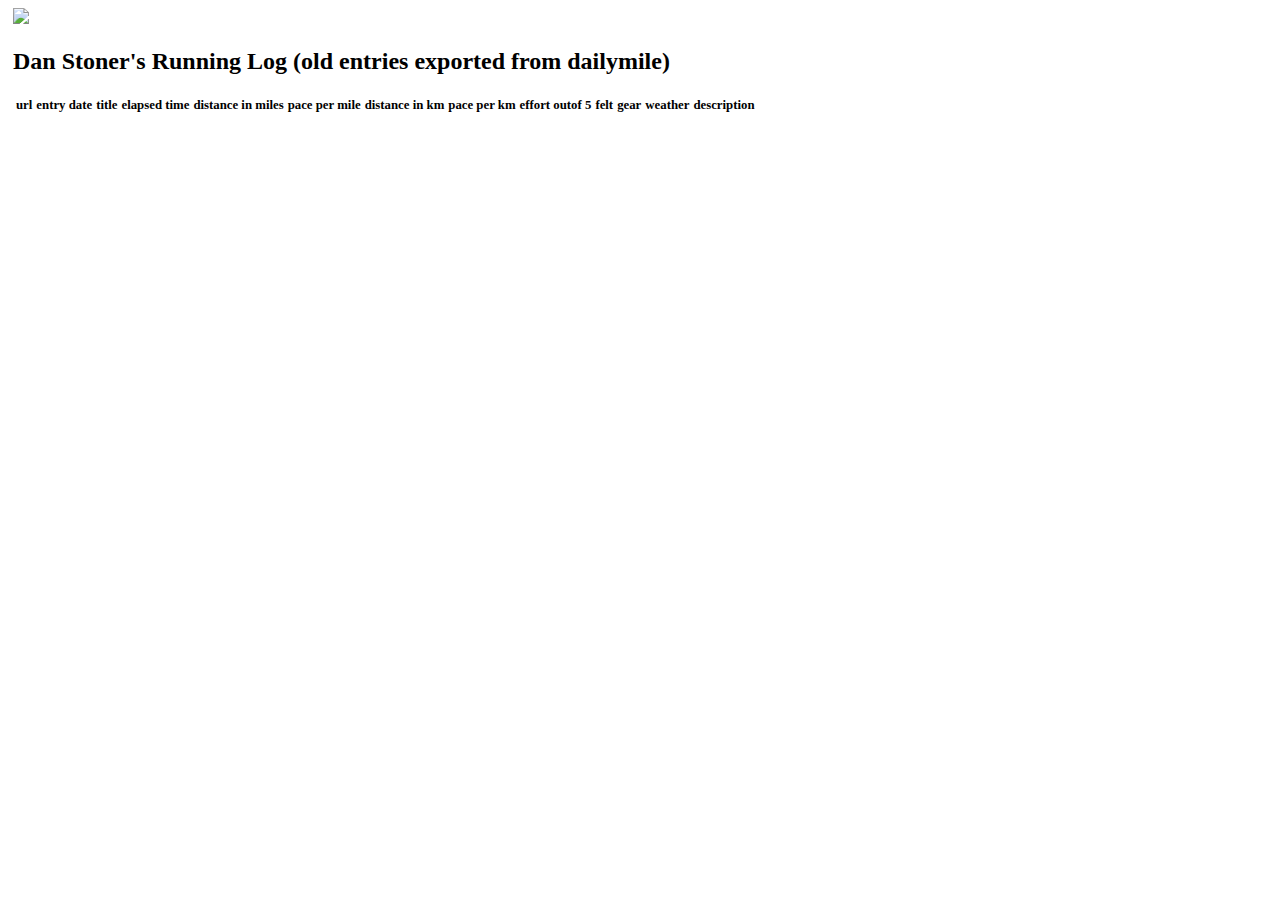
==== dynatable/index.html @ 7a1a53fc "builk add existing dynatable bits" ====
<!DOCTYPE html>
<html>
  <head>
    <title>
    Dan's Running Log (old data from dailymile) - dynatable
    </title>

<link rel="stylesheet" href="https://unpkg.com/purecss@1.0.0/build/pure-min.css" integrity="sha384-nn4HPE8lTHyVtfCBi5yW9d20FjT8BJwUXyWZT9InLYax14RDjBj46LmSztkmNP9w" crossorigin="anonymous">
<link rel="stylesheet" href="css/modified.jquery.dynatable.css" />
  </head>

<script src="http://code.jquery.com/jquery-1.9.1.js"></script>
<script src="jquery.dynatable.js"></script>
<script src="running_entries.js"></script>

<div class="pure-g" style="padding-left:5px;">

<div class="pure-u">

<img src="images/dailymile_export_header_trailruns.jpg">

<h2>Dan Stoner's Running Log (old entries exported from dailymile)</h2>
</div>

<div class="pure-u" style="font-size:80%;">
<table id="entries-table" class="pure-table pure-table-striped pure-table-bordered">
  <thead>
    <th>url</th>
    <th>entry date</th>
    <th>title</th>
    <th>elapsed time</th>
    <th>distance in miles</th>
    <th>pace per mile</th>
    <th>distance in km</th>
    <th>pace per km</th>
    <th>effort outof 5</th>
    <th>felt</th>
    <th>gear</th>
    <th>weather</th>
    <th>description</th>
  </thead>
  <tbody>
  </tbody>
</table>

</div>
</div>




</html>
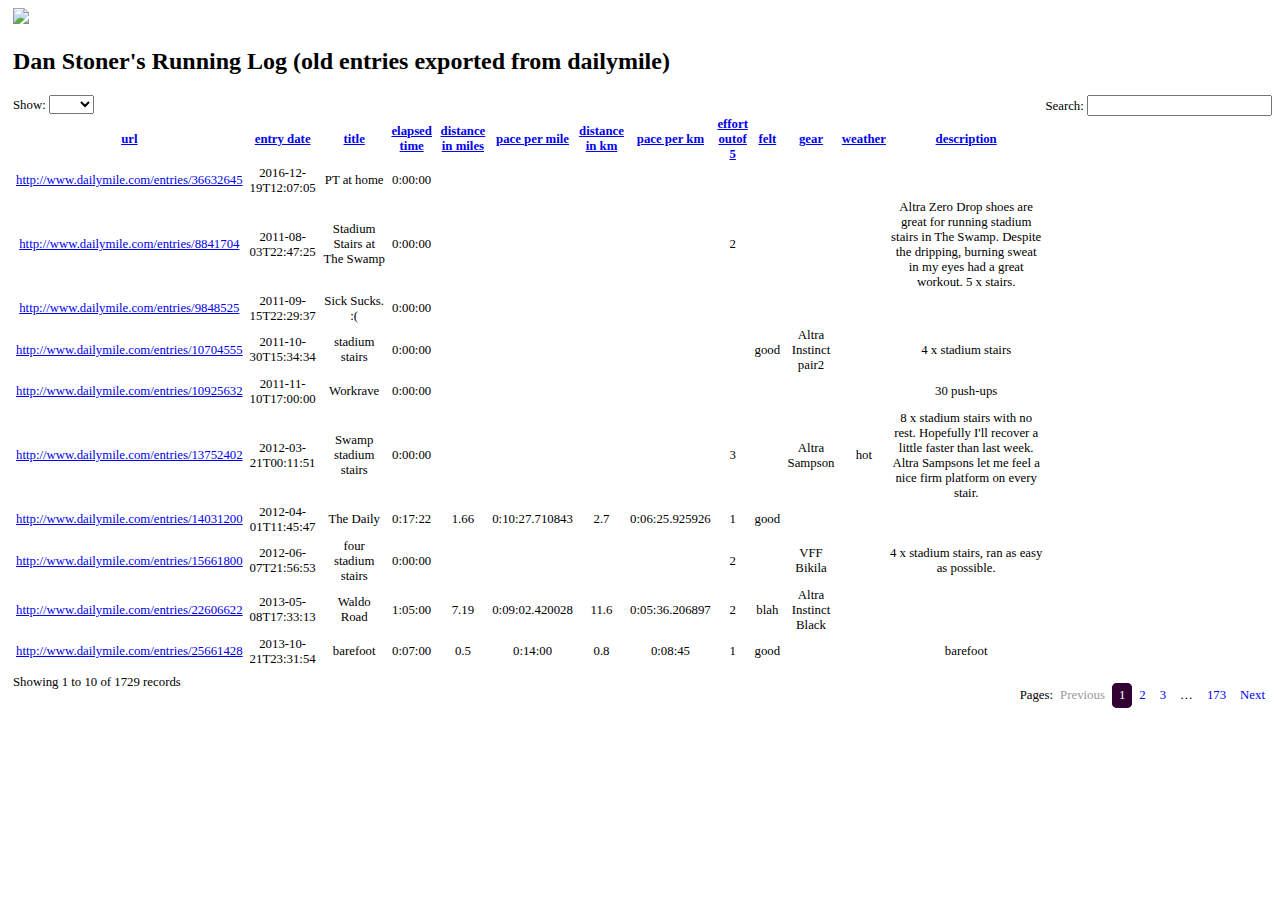
==== commit b5d99210: "links to ssl" ====
--- a/dynatable/index.html
+++ b/dynatable/index.html
@@ -9,7 +9,7 @@
 <link rel="stylesheet" href="css/modified.jquery.dynatable.css" />
   </head>
 
-<script src="http://code.jquery.com/jquery-1.9.1.js"></script>
+<script src="https://code.jquery.com/jquery-1.9.1.js"></script>
 <script src="jquery.dynatable.js"></script>
 <script src="running_entries.js"></script>
 
@@ -17,7 +17,7 @@
 
 <div class="pure-u">
 
-<img src="images/dailymile_export_header_trailruns.jpg">
+<img src="https://thatlinuxbox.com/images/dailymile_export_header_trailruns.jpg">
 
 <h2>Dan Stoner's Running Log (old entries exported from dailymile)</h2>
 </div>
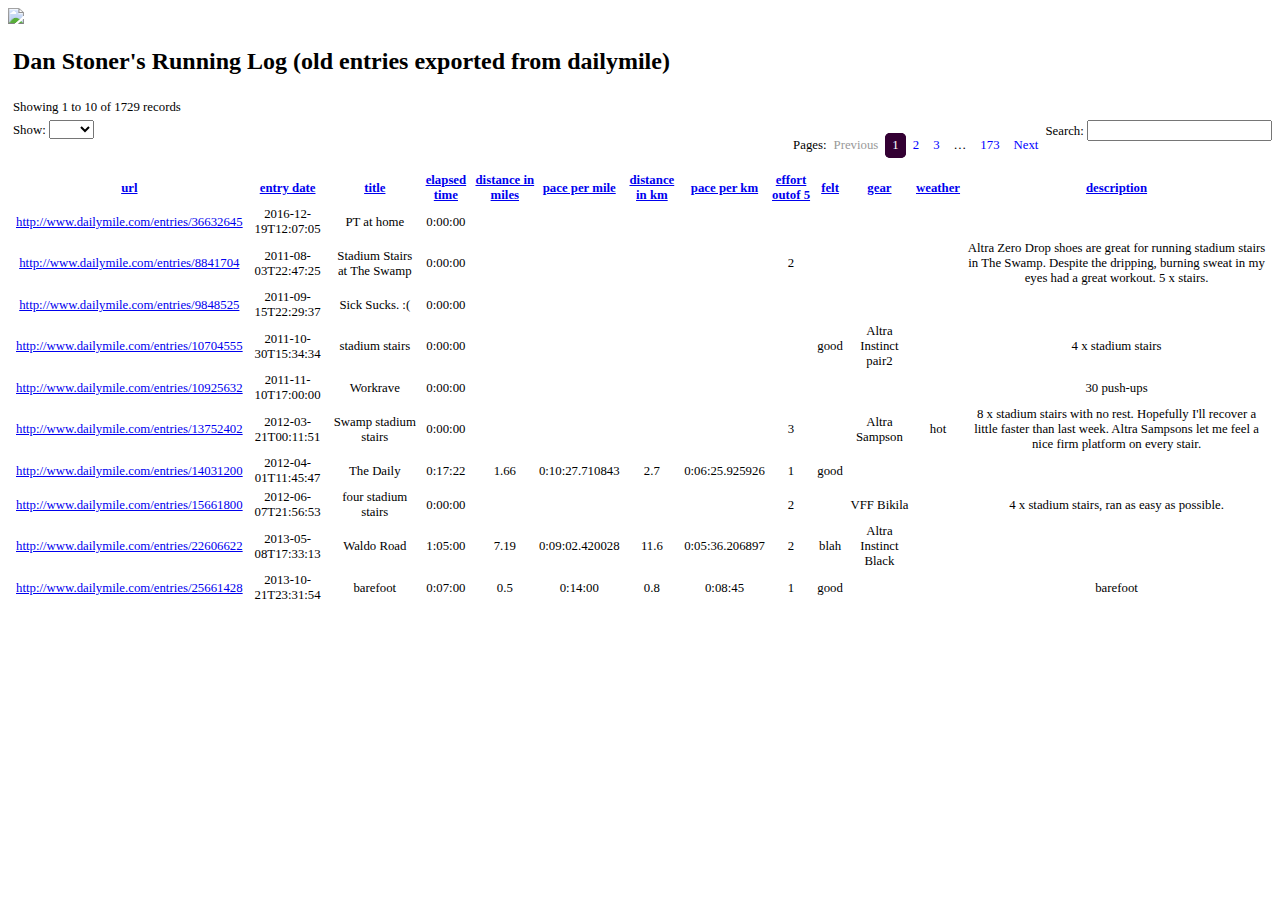
==== commit 442242fb: "make layout less offensive" ====
--- a/dynatable/index.html
+++ b/dynatable/index.html
@@ -13,16 +13,15 @@
 <script src="jquery.dynatable.js"></script>
 <script src="running_entries.js"></script>
 
+<div class="header"><img class="pure-img" src="https://thatlinuxbox.com/images/dailymile_export_header_trailruns.jpg"></div>
+
 <div class="pure-g" style="padding-left:5px;">
 
-<div class="pure-u">
+  <div class="pure-u-1-1">
+    <h2>Dan Stoner's Running Log (old entries exported from dailymile)</h2>
+  </div>
 
-<img src="https://thatlinuxbox.com/images/dailymile_export_header_trailruns.jpg">
-
-<h2>Dan Stoner's Running Log (old entries exported from dailymile)</h2>
-</div>
-
-<div class="pure-u" style="font-size:80%;">
+<div class="pure-u-23-24" style="font-size:80%;">
 <table id="entries-table" class="pure-table pure-table-striped pure-table-bordered">
   <thead>
     <th>url</th>
